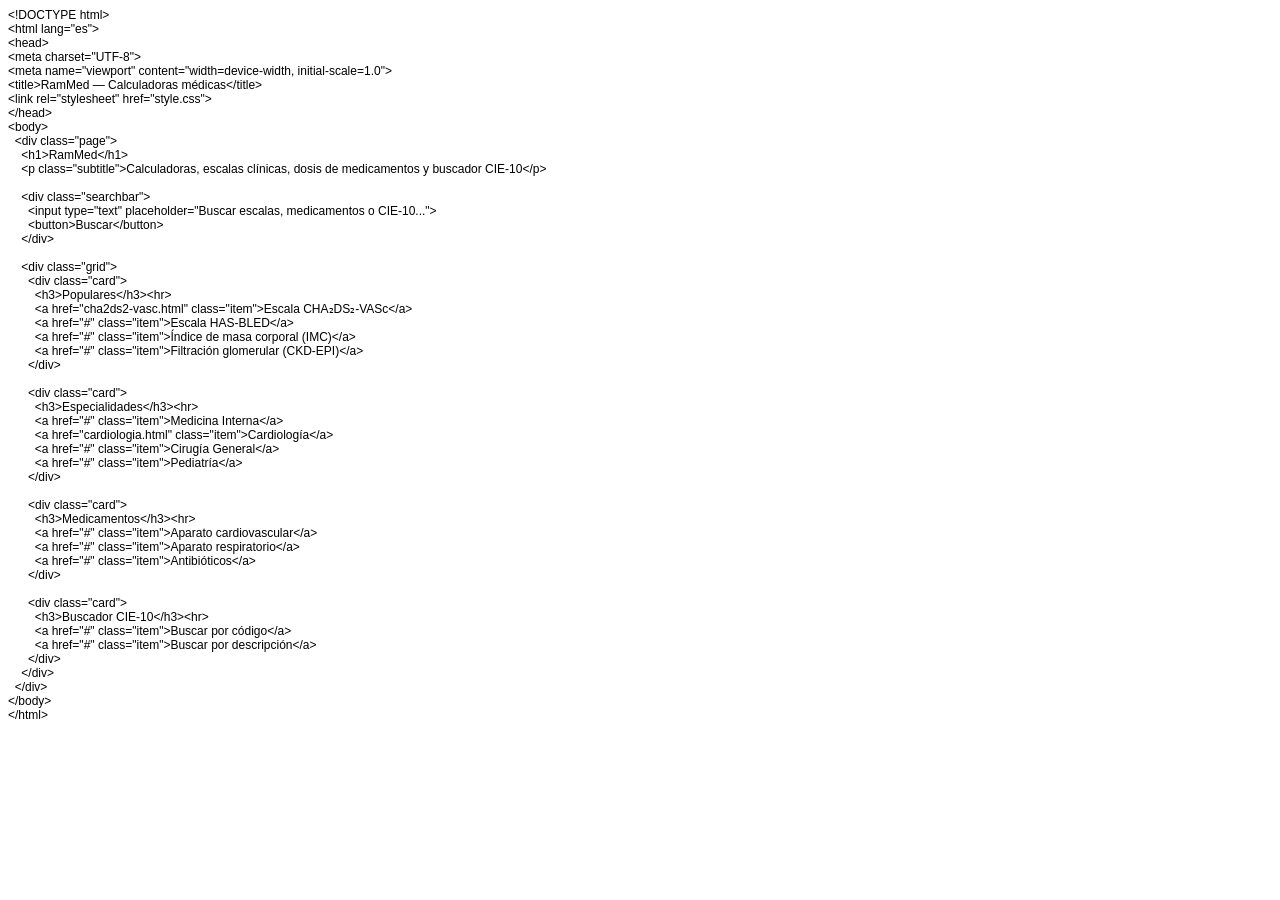
==== index.html @ 867677c6 "Add files via upload" ====
<!DOCTYPE html PUBLIC "-//W3C//DTD HTML 4.01//EN" "http://www.w3.org/TR/html4/strict.dtd">
<html>
<head>
  <meta http-equiv="Content-Type" content="text/html; charset=utf-8">
  <meta http-equiv="Content-Style-Type" content="text/css">
  <title></title>
  <meta name="Generator" content="Cocoa HTML Writer">
  <meta name="CocoaVersion" content="2575.5">
  <style type="text/css">
    p.p1 {margin: 0.0px 0.0px 0.0px 0.0px; font: 12.0px Helvetica}
    p.p2 {margin: 0.0px 0.0px 0.0px 0.0px; font: 12.0px Helvetica; min-height: 14.0px}
  </style>
</head>
<body>
<p class="p1">&lt;!DOCTYPE html&gt;</p>
<p class="p1">&lt;html lang="es"&gt;</p>
<p class="p1">&lt;head&gt;</p>
<p class="p1">&lt;meta charset="UTF-8"&gt;</p>
<p class="p1">&lt;meta name="viewport" content="width=device-width, initial-scale=1.0"&gt;</p>
<p class="p1">&lt;title&gt;RamMed — Calculadoras médicas&lt;/title&gt;</p>
<p class="p1">&lt;link rel="stylesheet" href="style.css"&gt;</p>
<p class="p1">&lt;/head&gt;</p>
<p class="p1">&lt;body&gt;</p>
<p class="p1"><span class="Apple-converted-space">  </span>&lt;div class="page"&gt;</p>
<p class="p1"><span class="Apple-converted-space">    </span>&lt;h1&gt;RamMed&lt;/h1&gt;</p>
<p class="p1"><span class="Apple-converted-space">    </span>&lt;p class="subtitle"&gt;Calculadoras, escalas clínicas, dosis de medicamentos y buscador CIE-10&lt;/p&gt;</p>
<p class="p2"><br></p>
<p class="p1"><span class="Apple-converted-space">    </span>&lt;div class="searchbar"&gt;</p>
<p class="p1"><span class="Apple-converted-space">      </span>&lt;input type="text" placeholder="Buscar escalas, medicamentos o CIE-10..."&gt;</p>
<p class="p1"><span class="Apple-converted-space">      </span>&lt;button&gt;Buscar&lt;/button&gt;</p>
<p class="p1"><span class="Apple-converted-space">    </span>&lt;/div&gt;</p>
<p class="p2"><br></p>
<p class="p1"><span class="Apple-converted-space">    </span>&lt;div class="grid"&gt;</p>
<p class="p1"><span class="Apple-converted-space">      </span>&lt;div class="card"&gt;</p>
<p class="p1"><span class="Apple-converted-space">        </span>&lt;h3&gt;Populares&lt;/h3&gt;&lt;hr&gt;</p>
<p class="p1"><span class="Apple-converted-space">        </span>&lt;a href="cha2ds2-vasc.html" class="item"&gt;Escala CHA₂DS₂-VASc&lt;/a&gt;</p>
<p class="p1"><span class="Apple-converted-space">        </span>&lt;a href="#" class="item"&gt;Escala HAS-BLED&lt;/a&gt;</p>
<p class="p1"><span class="Apple-converted-space">        </span>&lt;a href="#" class="item"&gt;Índice de masa corporal (IMC)&lt;/a&gt;</p>
<p class="p1"><span class="Apple-converted-space">        </span>&lt;a href="#" class="item"&gt;Filtración glomerular (CKD-EPI)&lt;/a&gt;</p>
<p class="p1"><span class="Apple-converted-space">      </span>&lt;/div&gt;</p>
<p class="p2"><br></p>
<p class="p1"><span class="Apple-converted-space">      </span>&lt;div class="card"&gt;</p>
<p class="p1"><span class="Apple-converted-space">        </span>&lt;h3&gt;Especialidades&lt;/h3&gt;&lt;hr&gt;</p>
<p class="p1"><span class="Apple-converted-space">        </span>&lt;a href="#" class="item"&gt;Medicina Interna&lt;/a&gt;</p>
<p class="p1"><span class="Apple-converted-space">        </span>&lt;a href="cardiologia.html" class="item"&gt;Cardiología&lt;/a&gt;</p>
<p class="p1"><span class="Apple-converted-space">        </span>&lt;a href="#" class="item"&gt;Cirugía General&lt;/a&gt;</p>
<p class="p1"><span class="Apple-converted-space">        </span>&lt;a href="#" class="item"&gt;Pediatría&lt;/a&gt;</p>
<p class="p1"><span class="Apple-converted-space">      </span>&lt;/div&gt;</p>
<p class="p2"><br></p>
<p class="p1"><span class="Apple-converted-space">      </span>&lt;div class="card"&gt;</p>
<p class="p1"><span class="Apple-converted-space">        </span>&lt;h3&gt;Medicamentos&lt;/h3&gt;&lt;hr&gt;</p>
<p class="p1"><span class="Apple-converted-space">        </span>&lt;a href="#" class="item"&gt;Aparato cardiovascular&lt;/a&gt;</p>
<p class="p1"><span class="Apple-converted-space">        </span>&lt;a href="#" class="item"&gt;Aparato respiratorio&lt;/a&gt;</p>
<p class="p1"><span class="Apple-converted-space">        </span>&lt;a href="#" class="item"&gt;Antibióticos&lt;/a&gt;</p>
<p class="p1"><span class="Apple-converted-space">      </span>&lt;/div&gt;</p>
<p class="p2"><br></p>
<p class="p1"><span class="Apple-converted-space">      </span>&lt;div class="card"&gt;</p>
<p class="p1"><span class="Apple-converted-space">        </span>&lt;h3&gt;Buscador CIE-10&lt;/h3&gt;&lt;hr&gt;</p>
<p class="p1"><span class="Apple-converted-space">        </span>&lt;a href="#" class="item"&gt;Buscar por código&lt;/a&gt;</p>
<p class="p1"><span class="Apple-converted-space">        </span>&lt;a href="#" class="item"&gt;Buscar por descripción&lt;/a&gt;</p>
<p class="p1"><span class="Apple-converted-space">      </span>&lt;/div&gt;</p>
<p class="p1"><span class="Apple-converted-space">    </span>&lt;/div&gt;</p>
<p class="p1"><span class="Apple-converted-space">  </span>&lt;/div&gt;</p>
<p class="p1">&lt;/body&gt;</p>
<p class="p1">&lt;/html&gt;</p>
</body>
</html>
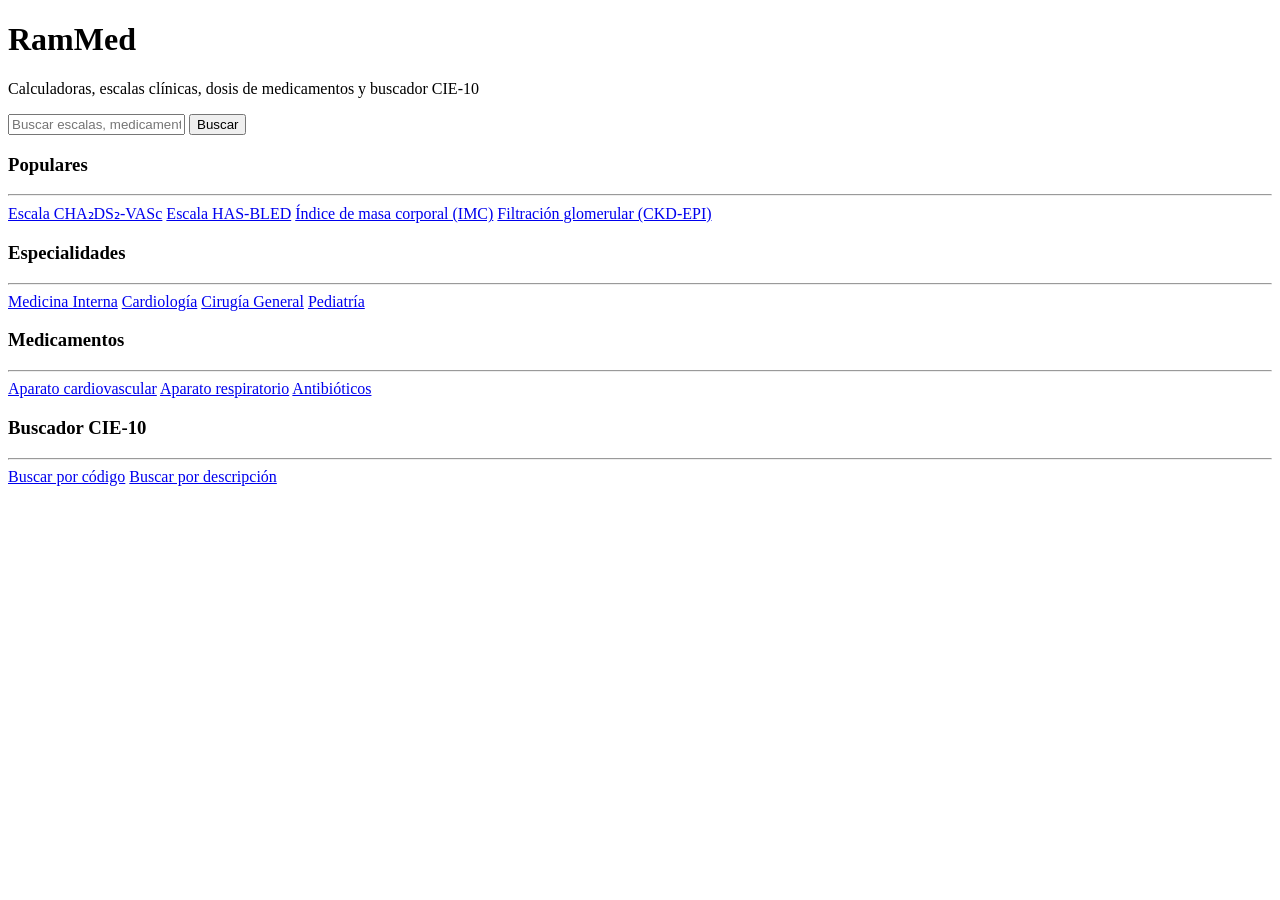
==== commit 29a952c1: "Update index.html" ====
--- a/index.html
+++ b/index.html
@@ -1,67 +1,51 @@
-<!DOCTYPE html PUBLIC "-//W3C//DTD HTML 4.01//EN" "http://www.w3.org/TR/html4/strict.dtd">
-<html>
+<!DOCTYPE html>
+<html lang="es">
 <head>
-  <meta http-equiv="Content-Type" content="text/html; charset=utf-8">
-  <meta http-equiv="Content-Style-Type" content="text/css">
-  <title></title>
-  <meta name="Generator" content="Cocoa HTML Writer">
-  <meta name="CocoaVersion" content="2575.5">
-  <style type="text/css">
-    p.p1 {margin: 0.0px 0.0px 0.0px 0.0px; font: 12.0px Helvetica}
-    p.p2 {margin: 0.0px 0.0px 0.0px 0.0px; font: 12.0px Helvetica; min-height: 14.0px}
-  </style>
+<meta charset="UTF-8">
+<meta name="viewport" content="width=device-width, initial-scale=1.0">
+<title>RamMed — Calculadoras médicas</title>
+<link rel="stylesheet" href="style.css">
 </head>
 <body>
-<p class="p1">&lt;!DOCTYPE html&gt;</p>
-<p class="p1">&lt;html lang="es"&gt;</p>
-<p class="p1">&lt;head&gt;</p>
-<p class="p1">&lt;meta charset="UTF-8"&gt;</p>
-<p class="p1">&lt;meta name="viewport" content="width=device-width, initial-scale=1.0"&gt;</p>
-<p class="p1">&lt;title&gt;RamMed — Calculadoras médicas&lt;/title&gt;</p>
-<p class="p1">&lt;link rel="stylesheet" href="style.css"&gt;</p>
-<p class="p1">&lt;/head&gt;</p>
-<p class="p1">&lt;body&gt;</p>
-<p class="p1"><span class="Apple-converted-space">  </span>&lt;div class="page"&gt;</p>
-<p class="p1"><span class="Apple-converted-space">    </span>&lt;h1&gt;RamMed&lt;/h1&gt;</p>
-<p class="p1"><span class="Apple-converted-space">    </span>&lt;p class="subtitle"&gt;Calculadoras, escalas clínicas, dosis de medicamentos y buscador CIE-10&lt;/p&gt;</p>
-<p class="p2"><br></p>
-<p class="p1"><span class="Apple-converted-space">    </span>&lt;div class="searchbar"&gt;</p>
-<p class="p1"><span class="Apple-converted-space">      </span>&lt;input type="text" placeholder="Buscar escalas, medicamentos o CIE-10..."&gt;</p>
-<p class="p1"><span class="Apple-converted-space">      </span>&lt;button&gt;Buscar&lt;/button&gt;</p>
-<p class="p1"><span class="Apple-converted-space">    </span>&lt;/div&gt;</p>
-<p class="p2"><br></p>
-<p class="p1"><span class="Apple-converted-space">    </span>&lt;div class="grid"&gt;</p>
-<p class="p1"><span class="Apple-converted-space">      </span>&lt;div class="card"&gt;</p>
-<p class="p1"><span class="Apple-converted-space">        </span>&lt;h3&gt;Populares&lt;/h3&gt;&lt;hr&gt;</p>
-<p class="p1"><span class="Apple-converted-space">        </span>&lt;a href="cha2ds2-vasc.html" class="item"&gt;Escala CHA₂DS₂-VASc&lt;/a&gt;</p>
-<p class="p1"><span class="Apple-converted-space">        </span>&lt;a href="#" class="item"&gt;Escala HAS-BLED&lt;/a&gt;</p>
-<p class="p1"><span class="Apple-converted-space">        </span>&lt;a href="#" class="item"&gt;Índice de masa corporal (IMC)&lt;/a&gt;</p>
-<p class="p1"><span class="Apple-converted-space">        </span>&lt;a href="#" class="item"&gt;Filtración glomerular (CKD-EPI)&lt;/a&gt;</p>
-<p class="p1"><span class="Apple-converted-space">      </span>&lt;/div&gt;</p>
-<p class="p2"><br></p>
-<p class="p1"><span class="Apple-converted-space">      </span>&lt;div class="card"&gt;</p>
-<p class="p1"><span class="Apple-converted-space">        </span>&lt;h3&gt;Especialidades&lt;/h3&gt;&lt;hr&gt;</p>
-<p class="p1"><span class="Apple-converted-space">        </span>&lt;a href="#" class="item"&gt;Medicina Interna&lt;/a&gt;</p>
-<p class="p1"><span class="Apple-converted-space">        </span>&lt;a href="cardiologia.html" class="item"&gt;Cardiología&lt;/a&gt;</p>
-<p class="p1"><span class="Apple-converted-space">        </span>&lt;a href="#" class="item"&gt;Cirugía General&lt;/a&gt;</p>
-<p class="p1"><span class="Apple-converted-space">        </span>&lt;a href="#" class="item"&gt;Pediatría&lt;/a&gt;</p>
-<p class="p1"><span class="Apple-converted-space">      </span>&lt;/div&gt;</p>
-<p class="p2"><br></p>
-<p class="p1"><span class="Apple-converted-space">      </span>&lt;div class="card"&gt;</p>
-<p class="p1"><span class="Apple-converted-space">        </span>&lt;h3&gt;Medicamentos&lt;/h3&gt;&lt;hr&gt;</p>
-<p class="p1"><span class="Apple-converted-space">        </span>&lt;a href="#" class="item"&gt;Aparato cardiovascular&lt;/a&gt;</p>
-<p class="p1"><span class="Apple-converted-space">        </span>&lt;a href="#" class="item"&gt;Aparato respiratorio&lt;/a&gt;</p>
-<p class="p1"><span class="Apple-converted-space">        </span>&lt;a href="#" class="item"&gt;Antibióticos&lt;/a&gt;</p>
-<p class="p1"><span class="Apple-converted-space">      </span>&lt;/div&gt;</p>
-<p class="p2"><br></p>
-<p class="p1"><span class="Apple-converted-space">      </span>&lt;div class="card"&gt;</p>
-<p class="p1"><span class="Apple-converted-space">        </span>&lt;h3&gt;Buscador CIE-10&lt;/h3&gt;&lt;hr&gt;</p>
-<p class="p1"><span class="Apple-converted-space">        </span>&lt;a href="#" class="item"&gt;Buscar por código&lt;/a&gt;</p>
-<p class="p1"><span class="Apple-converted-space">        </span>&lt;a href="#" class="item"&gt;Buscar por descripción&lt;/a&gt;</p>
-<p class="p1"><span class="Apple-converted-space">      </span>&lt;/div&gt;</p>
-<p class="p1"><span class="Apple-converted-space">    </span>&lt;/div&gt;</p>
-<p class="p1"><span class="Apple-converted-space">  </span>&lt;/div&gt;</p>
-<p class="p1">&lt;/body&gt;</p>
-<p class="p1">&lt;/html&gt;</p>
+  <div class="page">
+    <h1>RamMed</h1>
+    <p class="subtitle">Calculadoras, escalas clínicas, dosis de medicamentos y buscador CIE-10</p>
+
+    <div class="searchbar">
+      <input type="text" placeholder="Buscar escalas, medicamentos o CIE-10...">
+      <button>Buscar</button>
+    </div>
+
+    <div class="grid">
+      <div class="card">
+        <h3>Populares</h3><hr>
+        <a href="cha2ds2-vasc.html" class="item">Escala CHA₂DS₂-VASc</a>
+        <a href="#" class="item">Escala HAS-BLED</a>
+        <a href="#" class="item">Índice de masa corporal (IMC)</a>
+        <a href="#" class="item">Filtración glomerular (CKD-EPI)</a>
+      </div>
+
+      <div class="card">
+        <h3>Especialidades</h3><hr>
+        <a href="#" class="item">Medicina Interna</a>
+        <a href="cardiologia.html" class="item">Cardiología</a>
+        <a href="#" class="item">Cirugía General</a>
+        <a href="#" class="item">Pediatría</a>
+      </div>
+
+      <div class="card">
+        <h3>Medicamentos</h3><hr>
+        <a href="#" class="item">Aparato cardiovascular</a>
+        <a href="#" class="item">Aparato respiratorio</a>
+        <a href="#" class="item">Antibióticos</a>
+      </div>
+
+      <div class="card">
+        <h3>Buscador CIE-10</h3><hr>
+        <a href="#" class="item">Buscar por código</a>
+        <a href="#" class="item">Buscar por descripción</a>
+      </div>
+    </div>
+  </div>
 </body>
 </html>
--- a/style.css
+++ b/style.css
@@ -0,0 +1,114 @@
+{\rtf1\ansi\ansicpg1252\cocoartf2822
+\cocoatextscaling0\cocoaplatform0{\fonttbl\f0\fswiss\fcharset0 Helvetica;}
+{\colortbl;\red255\green255\blue255;}
+{\*\expandedcolortbl;;}
+\paperw11900\paperh16840\margl1440\margr1440\vieww11520\viewh8400\viewkind0
+\pard\tx720\tx1440\tx2160\tx2880\tx3600\tx4320\tx5040\tx5760\tx6480\tx7200\tx7920\tx8640\pardirnatural\partightenfactor0
+
+\f0\fs24 \cf0 * \{ box-sizing: border-box; \}\
+body \{\
+  font-family: -apple-system, Arial, sans-serif;\
+  background: #f7f6f4;\
+  margin: 0;\
+  color: #111;\
+\}\
+.page \{\
+  max-width: 1000px;\
+  margin: 0 auto;\
+  padding: 2rem 1.25rem;\
+\}\
+h1 \{\
+  font-size: 32px;\
+  font-weight: 800;\
+  margin: 0 0 8px;\
+\}\
+.crumb \{ color: #111; text-decoration: none; cursor: pointer; \}\
+.sep \{ color: #999; font-weight: 500; \}\
+.subtitle \{\
+  font-size: 14.5px;\
+  color: #555;\
+  margin: 0 0 1.5rem;\
+\}\
+.searchbar \{\
+  display: flex;\
+  align-items: center;\
+  gap: 10px;\
+  background: #fff;\
+  border-radius: 999px;\
+  padding: 10px 8px 10px 18px;\
+  max-width: 640px;\
+  box-shadow: 0 1px 3px rgba(0,0,0,0.06);\
+  margin-bottom: 1.75rem;\
+\}\
+.searchbar input \{\
+  flex: 1;\
+  border: none;\
+  background: transparent;\
+  font-size: 14px;\
+  outline: none;\
+\}\
+.searchbar button \{\
+  border: none;\
+  background: #3a3a3a;\
+  color: #fff;\
+  border-radius: 999px;\
+  padding: 9px 20px;\
+  font-size: 14px;\
+  cursor: pointer;\
+\}\
+.grid \{\
+  display: grid;\
+  grid-template-columns: repeat(auto-fit, minmax(220px, 1fr));\
+  gap: 20px;\
+\}\
+.grid.small \{ grid-template-columns: repeat(auto-fit, minmax(180px, 1fr)); \}\
+.card \{\
+  background: #fff;\
+  border-radius: 16px;\
+  padding: 1.5rem;\
+  box-shadow: 0 1px 3px rgba(0,0,0,0.06);\
+\}\
+.card.link \{ text-decoration: none; color: inherit; cursor: pointer; \}\
+.card h3 \{ font-size: 18px; font-weight: 700; margin: 0 0 8px; \}\
+.card hr \{ border: none; border-top: 2px solid #111; width: 28px; margin: 0 0 12px; \}\
+.card p \{ font-size: 12.5px; color: #666; margin: 0; \}\
+.item \{\
+  display: block;\
+  font-size: 13.5px;\
+  color: #333;\
+  text-decoration: none;\
+  padding: 6px 0;\
+\}\
+.item:hover \{ color: #000; font-weight: 500; \}\
+.calc-grid \{\
+  display: grid;\
+  grid-template-columns: 1fr 1fr;\
+  gap: 20px;\
+  max-width: 640px;\
+\}\
+.factor-row \{\
+  display: flex;\
+  align-items: center;\
+  justify-content: space-between;\
+  padding: 10px 4px;\
+  font-size: 14px;\
+  border-bottom: 1px solid #f0f0f0;\
+  cursor: pointer;\
+\}\
+.factor-row:last-child \{ border-bottom: none; \}\
+.pts \{ font-size: 12px; color: #999; font-weight: 600; \}\
+.result-card \{\
+  display: flex;\
+  flex-direction: column;\
+  justify-content: center;\
+  align-items: center;\
+  text-align: center;\
+\}\
+.result-label \{ font-size: 13px; color: #666; margin: 0 0 6px; \}\
+.result-value \{ font-size: 48px; font-weight: 800; margin: 0 0 8px; \}\
+.result-sub \{ font-size: 13.5px; color: #555; margin: 0; \}\
+\
+@media (max-width: 600px) \{\
+  .calc-grid \{ grid-template-columns: 1fr; \}\
+  h1 \{ font-size: 26px; \}\
+\}}
